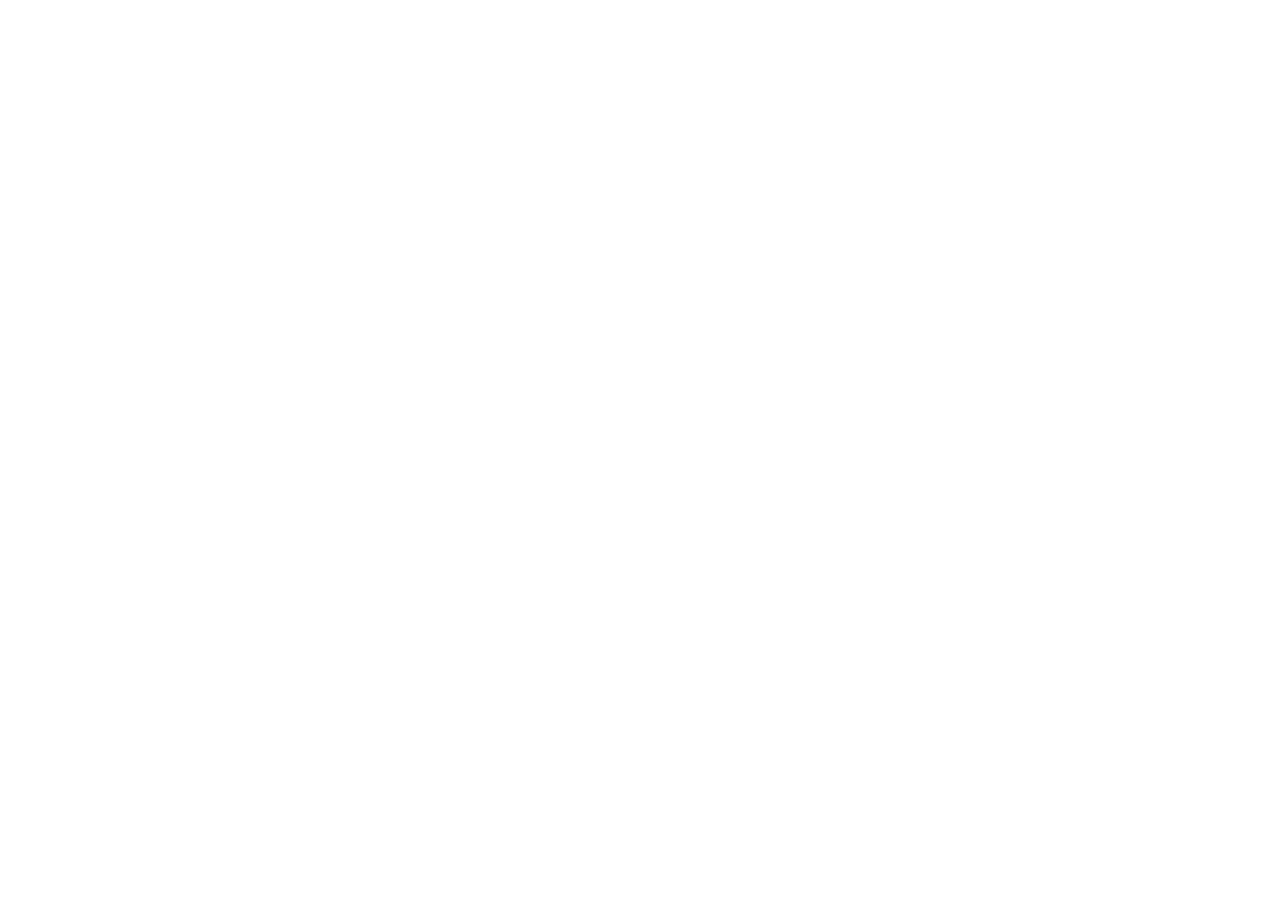
==== templates/index.html @ e7bc5c80 "init commit" ====
<html>
    <head>
        <script src="static/script.js"></script>
        <link rel="stylesheet" href="static/style.css">
    </head>
    <body onload="drawTable()">
        <canvas id="canv" width="800" height="800">

        </canvas>
    </body>
</html>
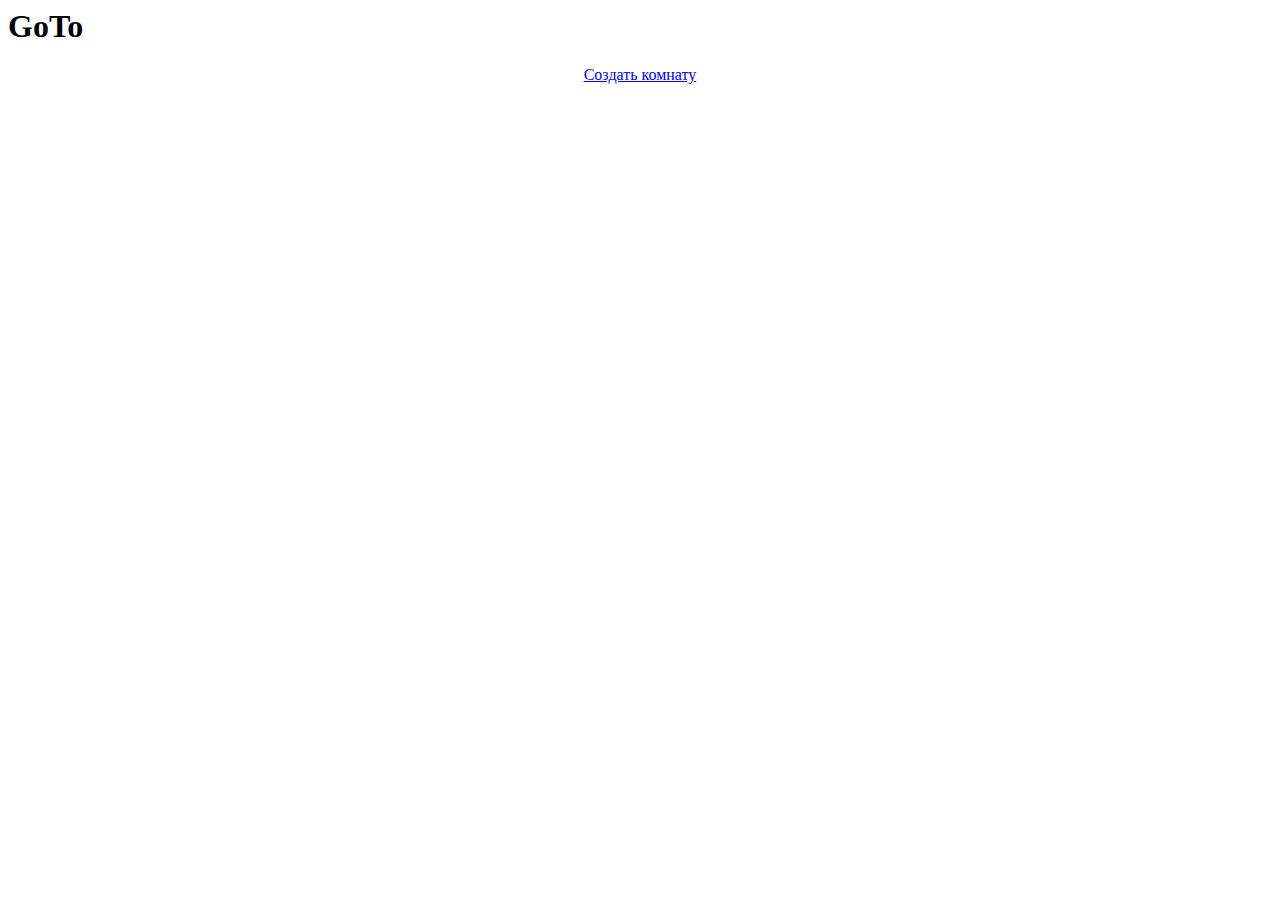
==== commit 27a23f28: "some changes" ====
--- a/templates/index.html
+++ b/templates/index.html
@@ -1,11 +1,11 @@
 <html>
     <head>
-        <script src="static/script.js"></script>
-        <link rel="stylesheet" href="static/style.css">
+        <link rel="stylesheet" href="/static/style.css">
     </head>
-    <body onload="drawTable()">
-        <canvas id="canv" width="800" height="800">
-
-        </canvas>
+    <body>
+        <h1>GoTo</h1>
+        <div align="center">
+            <a href="/create_room">Создать комнату</a>
+        </div>
     </body>
 </html>--- a/static/style.css
+++ b/static/style.css
@@ -0,0 +1,3 @@
+canvas {
+    border: 1px solid black;
+}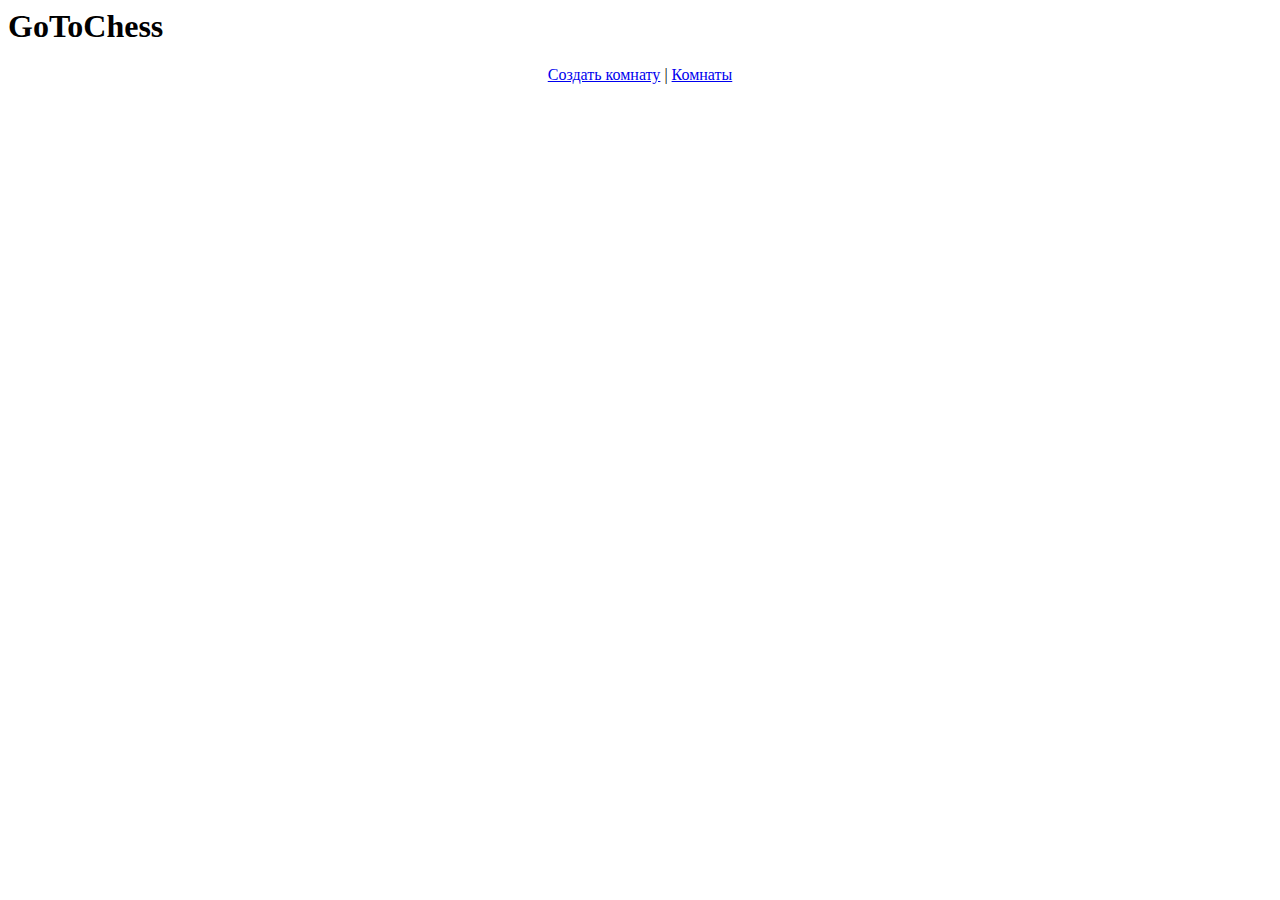
==== commit 93ec340a: "update rooms manager and add simple interface" ====
--- a/templates/index.html
+++ b/templates/index.html
@@ -3,9 +3,10 @@
         <link rel="stylesheet" href="/static/style.css">
     </head>
     <body>
-        <h1>GoTo</h1>
+        <h1>GoToChess</h1>
         <div align="center">
-            <a href="/create_room">Создать комнату</a>
+            <a href="/create_room">Создать комнату</a> |
+            <a href="/rooms">Комнаты</a>
         </div>
     </body>
 </html>